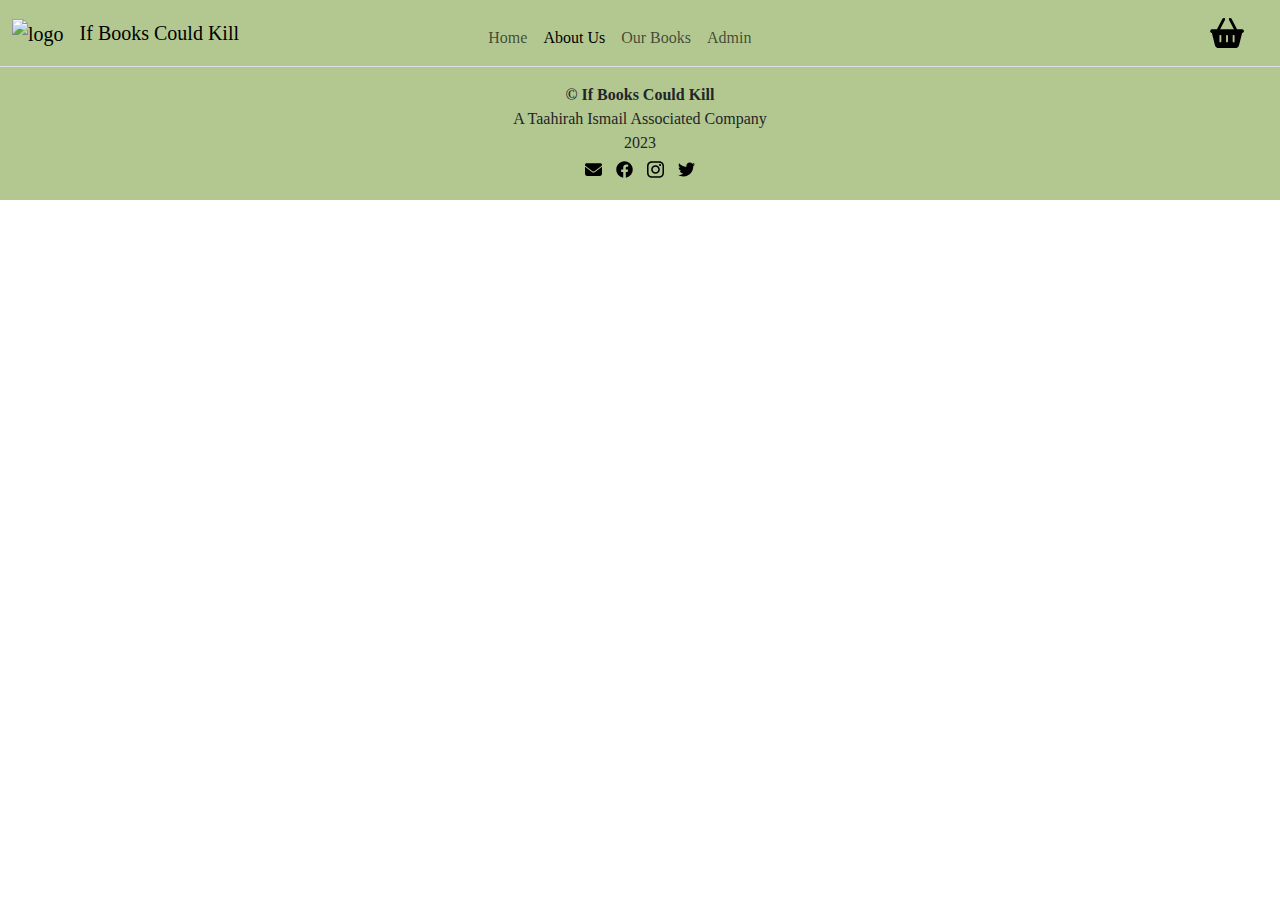
==== pages/about.html @ 810cab75 "adding js functions" ====
<!DOCTYPE html>
<html lang="en">
<head>
    <meta charset="UTF-8">
    <meta http-equiv="X-UA-Compatible" content="IE=edge">
    <meta name="viewport" content="width=device-width, initial-scale=1.0">
    <link rel="stylesheet" href="../style/about.css">
    <title>If Books Could Kill - About Us</title>

    <link
      rel="stylesheet"
      href="https://cdnjs.cloudflare.com/ajax/libs/animate.css/4.1.1/animate.min.css"
    />
    <link
      href="https://cdn.jsdelivr.net/npm/bootstrap@5.3.0-alpha3/dist/css/bootstrap.min.css"
      rel="stylesheet"
    />
    <link
      href="https://getbootstrap.com/docs/5.3/assets/css/docs.css"
      rel="stylesheet"
    />

    <style>
        ::-webkit-scrollbar{
            display: none;
        }
      </style>
</head>
<body>
    <header>
        <nav class="navbar navbar-expand-lg nav-bg">
            <div class="container-fluid">
              <a
                class="navbar-brand"
                href="https://www.youtube.com/watch?v=G7RgN9ijwE4"
                target="_blank"
              >
                <img
                  src="https://i.postimg.cc/QtbPxv1Y/final-bookstore-logo.png"
                  alt="logo"
                  class="logo"
                />
              </a>
              <a class="navbar-brand" href="#">If Books Could Kill</a>
              <button
                class="navbar-toggler"
                type="button"
                data-bs-toggle="collapse"
                data-bs-target="#navbarSupportedContent"
                aria-controls="navbarSupportedContent"
                aria-expanded="false"
                aria-label="Toggle navigation"
              >
                <span class="navbar-toggler-icon"></span>
              </button>
              <div class="collapse navbar-collapse" id="navbarSupportedContent">
                <ul class="navbar-nav m-auto mb-2 mb-lg-0">
                  <li class="nav-item">
                    <a class="nav-link" href="#"
                      >Home</a
                    >
                  </li>
                  <li class="nav-item">
                    <a class="nav-link active" aria-current="page" href="#"
                      >About Us</a
                    >
                  </li>
                  <li class="nav-item">
                    <a class="nav-link" href="../pages/products.html"
                      >Our Books</a
                    >
                  </li>
                  <li class="nav-item">
                    <a class="nav-link" href="../pages/admin.html"
                      >Admin</a
                    >
                  </li>
                </ul>
                <div class="ms-auto">
                    <a class="nav-link" href="../pages/checkout.html"><img src="../assets/icons/basket-shopping-solid.svg" width="50" height="50" class="d-inline-block rounded-circle me-2 pe-3"></a>
                </div>
              </div>
            </div>
          </nav>
    </header>

    <main></main>

    <footer class="pt-3 pb-3 border-top text-center nav-bg">
        <strong>&copy; If Books Could Kill</strong> <br />
        A Taahirah Ismail Associated Company <br>
        2023 <br>

        <a href="#"><img src="../assets/icons/envelope-solid.svg" alt="mail" class="icons"></a>
        <a href="#"><img src="../assets/icons/facebook.svg" alt="fb" class="icons"></a>
        <a href="#"><img src="../assets/icons/instagram.svg" alt="insta" class="icons"></a>
        <a href="#"><img src="../assets/icons/twitter.svg" alt="twt" class="icons"></a>
    </footer>

    <script src="https://cdn.jsdelivr.net/npm/bootstrap@5.3.0-alpha3/dist/js/bootstrap.bundle.min.js"></script>
</body>
</html>
---- style/about.css ----
* {
    box-sizing: border-box;
    margin: 0;
    padding: 0;
    font-family: 'Lora', serif !important;
}

/* font link */
@import url('https://fonts.googleapis.com/css2?family=Lora&display=swap');

/* navbar */
.logo {
    width: 100px;
}

.nav-bg {
    background-color: #B3C890 !important;
}

/* footer */
.icons {
    width: 27px;
    padding: 5px;
}
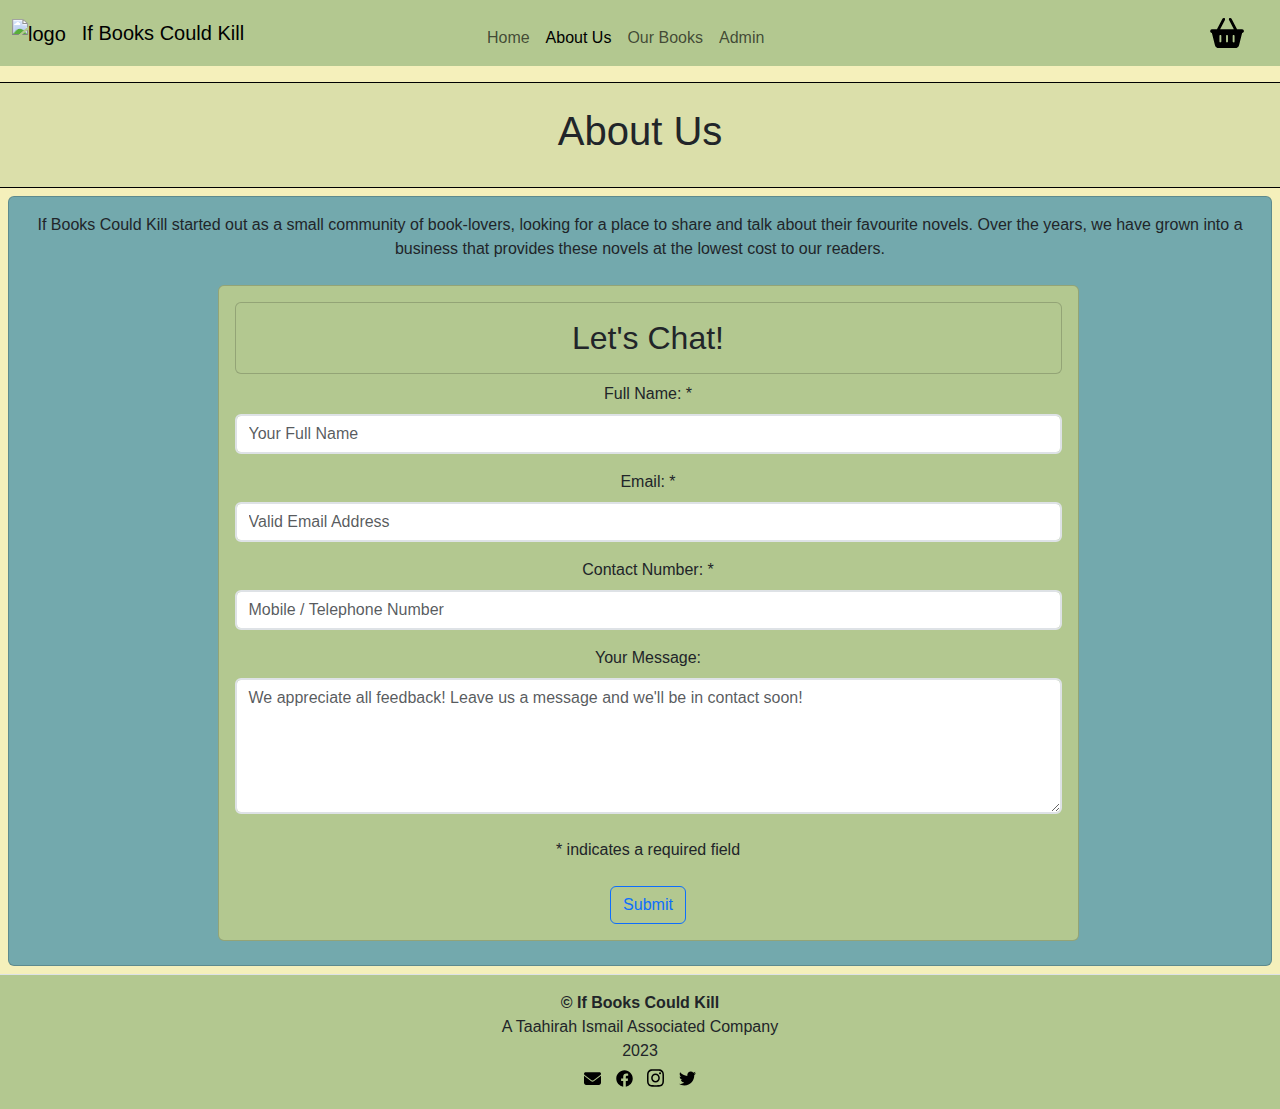
==== commit 64bbb178: "basically done" ====
--- a/pages/about.html
+++ b/pages/about.html
@@ -5,6 +5,7 @@
     <meta http-equiv="X-UA-Compatible" content="IE=edge">
     <meta name="viewport" content="width=device-width, initial-scale=1.0">
     <link rel="stylesheet" href="../style/about.css">
+    <link rel="shortcut icon" href="https://i.postimg.cc/QtbPxv1Y/final-bookstore-logo.png" type="image/x-icon">
     <title>If Books Could Kill - About Us</title>
 
     <link
@@ -84,7 +85,46 @@
           </nav>
     </header>
 
-    <main></main>
+    <main>
+      <div class="mt-3 p-4 text-center border border-start-0 border-end-0 border-black heading">
+        <h1>About Us</h1>
+      </div>
+
+      <div class="card m-2 p-3 text-center blue-bg">
+        <p>
+          If Books Could Kill started out as a small community of book-lovers, looking for a place to share and talk about their favourite novels. Over the years, we have grown into a business that provides these novels at the lowest cost to our readers.
+        </p>
+
+        <div class="card m-2 p-3 contact">
+          <form action="https://formspree.io/f/xvonjbov" method="POST">
+          <h2 class="card p-3 heading-text">Let's Chat!</h3>
+          <div class="mb-3">
+              <label class="form-label"> Full Name: * </label>
+              <input type="text" class="form-control border-2" name="Name" placeholder="Your Full Name" required />
+          </div>
+          
+          <div class="mb-3">
+              <label class="form-label"> Email: * </label>
+              <input type="email" class="form-control border-2" name="Email" placeholder="Valid Email Address" required />
+          </div>
+          
+          <div class="mb-3">
+              <label class="form-label"> Contact Number: * </label>
+              <input type="tel" class="form-control border-2" name="Contact" placeholder="Mobile / Telephone Number" required/>
+          </div>
+          
+          <div class="mb-3">
+              <label class="form-label"> Your Message: </label>
+              <textarea name="message" class="form-control border-2" rows="5" placeholder="We appreciate all feedback! Leave us a message and we'll be in contact soon!"></textarea>
+          </div>
+
+          <p class="p-2">* indicates a required field</p>
+          
+          <button type="submit" class="btn btn-outline-primary text-center">Submit</button>
+      </form>
+  </div>
+      </div>
+    </main>
 
     <footer class="pt-3 pb-3 border-top text-center nav-bg">
         <strong>&copy; If Books Could Kill</strong> <br />
--- a/style/about.css
+++ b/style/about.css
@@ -1,12 +1,16 @@
+/* font link */
+@import url('https://fonts.googleapis.com/css2?family=Lora&display=swap');
+
 * {
     box-sizing: border-box;
     margin: 0;
     padding: 0;
-    font-family: 'Lora', serif !important;
+    font-family: 'Raleway', sans-serif;
 }
 
-/* font link */
-@import url('https://fonts.googleapis.com/css2?family=Lora&display=swap');
+body {
+    background-color: #F5F0BB !important;
+}
 
 /* navbar */
 .logo {
@@ -17,6 +21,25 @@
     background-color: #B3C890 !important;
 }
 
+/* heading */
+.heading {
+    background-color: #DBDFAA;
+}
+
+/* main */
+.blue-bg {
+    background-color: #73A9AD !important;
+}
+
+.contact {
+    background-color: #B3C890 !important;
+    width: 70%;
+    left: 15%;
+}
+
+.heading-text {
+    background-color: #B3C890 !important;
+}
 /* footer */
 .icons {
     width: 27px;
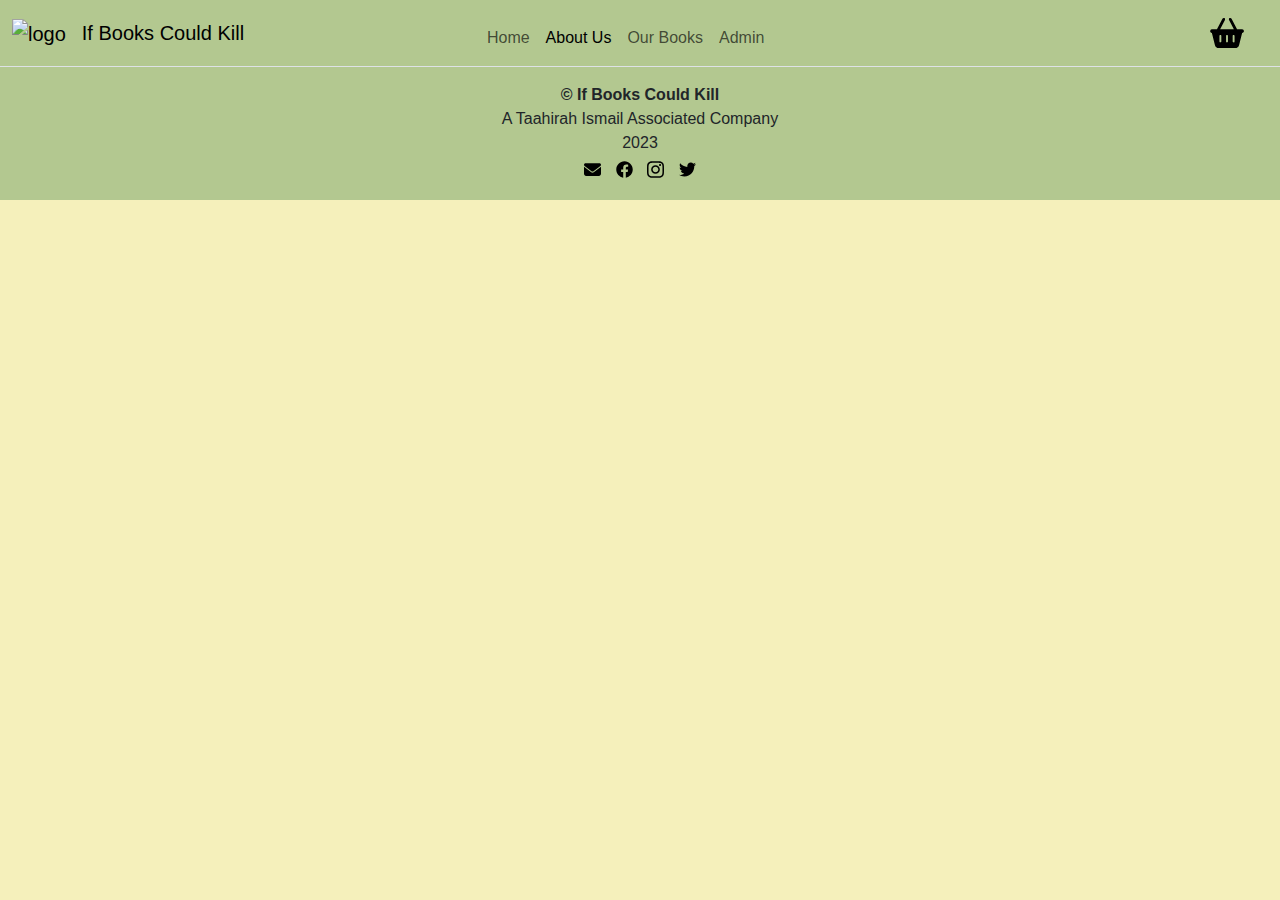
==== commit 2d12e6ed: "just fixed the about link" ====
--- a/pages/about.html
+++ b/pages/about.html
@@ -57,7 +57,7 @@
               <div class="collapse navbar-collapse" id="navbarSupportedContent">
                 <ul class="navbar-nav m-auto mb-2 mb-lg-0">
                   <li class="nav-item">
-                    <a class="nav-link" href="#"
+                    <a class="nav-link" href="../index.html"
                       >Home</a
                     >
                   </li>
@@ -85,46 +85,7 @@
           </nav>
     </header>
 
-    <main>
-      <div class="mt-3 p-4 text-center border border-start-0 border-end-0 border-black heading">
-        <h1>About Us</h1>
-      </div>
-
-      <div class="card m-2 p-3 text-center blue-bg">
-        <p>
-          If Books Could Kill started out as a small community of book-lovers, looking for a place to share and talk about their favourite novels. Over the years, we have grown into a business that provides these novels at the lowest cost to our readers.
-        </p>
-
-        <div class="card m-2 p-3 contact">
-          <form action="https://formspree.io/f/xvonjbov" method="POST">
-          <h2 class="card p-3 heading-text">Let's Chat!</h3>
-          <div class="mb-3">
-              <label class="form-label"> Full Name: * </label>
-              <input type="text" class="form-control border-2" name="Name" placeholder="Your Full Name" required />
-          </div>
-          
-          <div class="mb-3">
-              <label class="form-label"> Email: * </label>
-              <input type="email" class="form-control border-2" name="Email" placeholder="Valid Email Address" required />
-          </div>
-          
-          <div class="mb-3">
-              <label class="form-label"> Contact Number: * </label>
-              <input type="tel" class="form-control border-2" name="Contact" placeholder="Mobile / Telephone Number" required/>
-          </div>
-          
-          <div class="mb-3">
-              <label class="form-label"> Your Message: </label>
-              <textarea name="message" class="form-control border-2" rows="5" placeholder="We appreciate all feedback! Leave us a message and we'll be in contact soon!"></textarea>
-          </div>
-
-          <p class="p-2">* indicates a required field</p>
-          
-          <button type="submit" class="btn btn-outline-primary text-center">Submit</button>
-      </form>
-  </div>
-      </div>
-    </main>
+    <main></main>
 
     <footer class="pt-3 pb-3 border-top text-center nav-bg">
         <strong>&copy; If Books Could Kill</strong> <br />
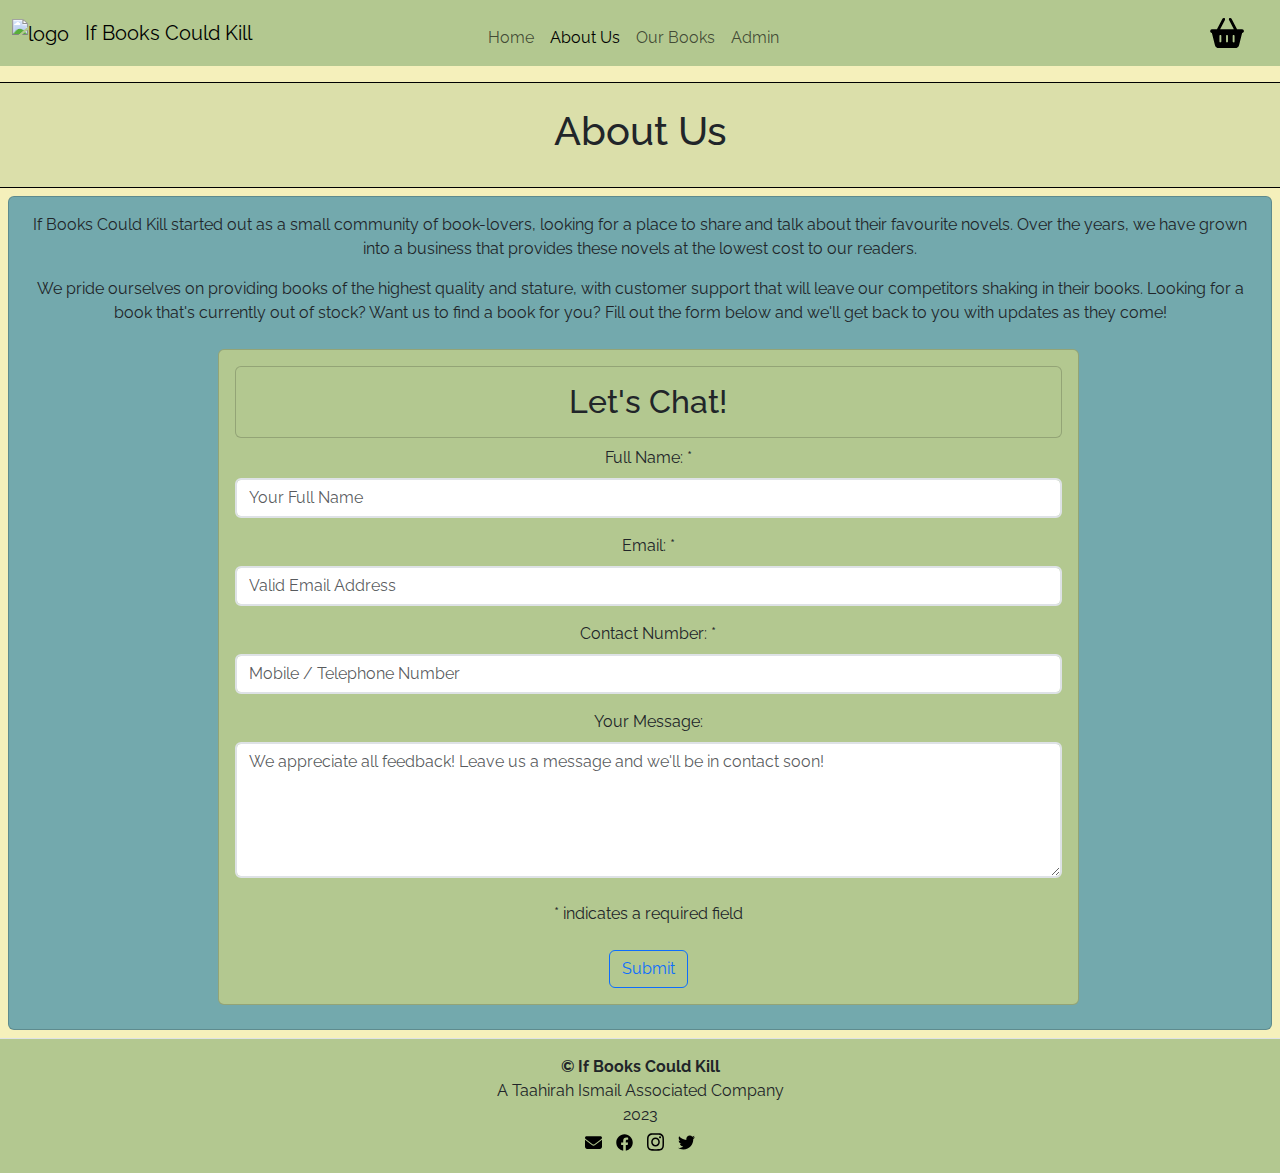
==== commit c0cde76e: "mostly done?" ====
--- a/pages/about.html
+++ b/pages/about.html
@@ -85,7 +85,49 @@
           </nav>
     </header>
 
-    <main></main>
+    <main>
+      <div class="mt-3 p-4 text-center border border-start-0 border-end-0 border-black heading">
+        <h1>About Us</h1>
+      </div>
+
+      <div class="card m-2 p-3 text-center blue-bg">
+        <p>
+          If Books Could Kill started out as a small community of book-lovers, looking for a place to share and talk about their favourite novels. Over the years, we have grown into a business that provides these novels at the lowest cost to our readers.
+        </p>
+        <p>
+          We pride ourselves on providing books of the highest quality and stature, with customer support that will leave our competitors shaking in their books. Looking for a book that's currently out of stock? Want us to find a book for you? Fill out the form below and we'll get back to you with updates as they come!
+        </p>
+
+        <div class="card m-2 p-3 contact">
+          <form action="https://formspree.io/f/xvonjbov" method="POST">
+          <h2 class="card p-3 heading-text">Let's Chat!</h3>
+          <div class="mb-3">
+              <label class="form-label"> Full Name: * </label>
+              <input type="text" class="form-control border-2" name="Name" placeholder="Your Full Name" required />
+          </div>
+          
+          <div class="mb-3">
+              <label class="form-label"> Email: * </label>
+              <input type="email" class="form-control border-2" name="Email" placeholder="Valid Email Address" required />
+          </div>
+          
+          <div class="mb-3">
+              <label class="form-label"> Contact Number: * </label>
+              <input type="tel" class="form-control border-2" name="Contact" placeholder="Mobile / Telephone Number" required/>
+          </div>
+          
+          <div class="mb-3">
+              <label class="form-label"> Your Message: </label>
+              <textarea name="message" class="form-control border-2" rows="5" placeholder="We appreciate all feedback! Leave us a message and we'll be in contact soon!"></textarea>
+          </div>
+
+          <p class="p-2">* indicates a required field</p>
+          
+          <button type="submit" class="btn btn-outline-primary text-center">Submit</button>
+      </form>
+  </div>
+      </div>
+    </main>
 
     <footer class="pt-3 pb-3 border-top text-center nav-bg">
         <strong>&copy; If Books Could Kill</strong> <br />
--- a/style/about.css
+++ b/style/about.css
@@ -1,11 +1,11 @@
 /* font link */
-@import url('https://fonts.googleapis.com/css2?family=Lora&display=swap');
+@import url('https://fonts.googleapis.com/css2?family=Raleway&display=swap');
 
 * {
     box-sizing: border-box;
     margin: 0;
     padding: 0;
-    font-family: 'Raleway', sans-serif;
+    font-family: 'Raleway', sans-serif !important;
 }
 
 body {
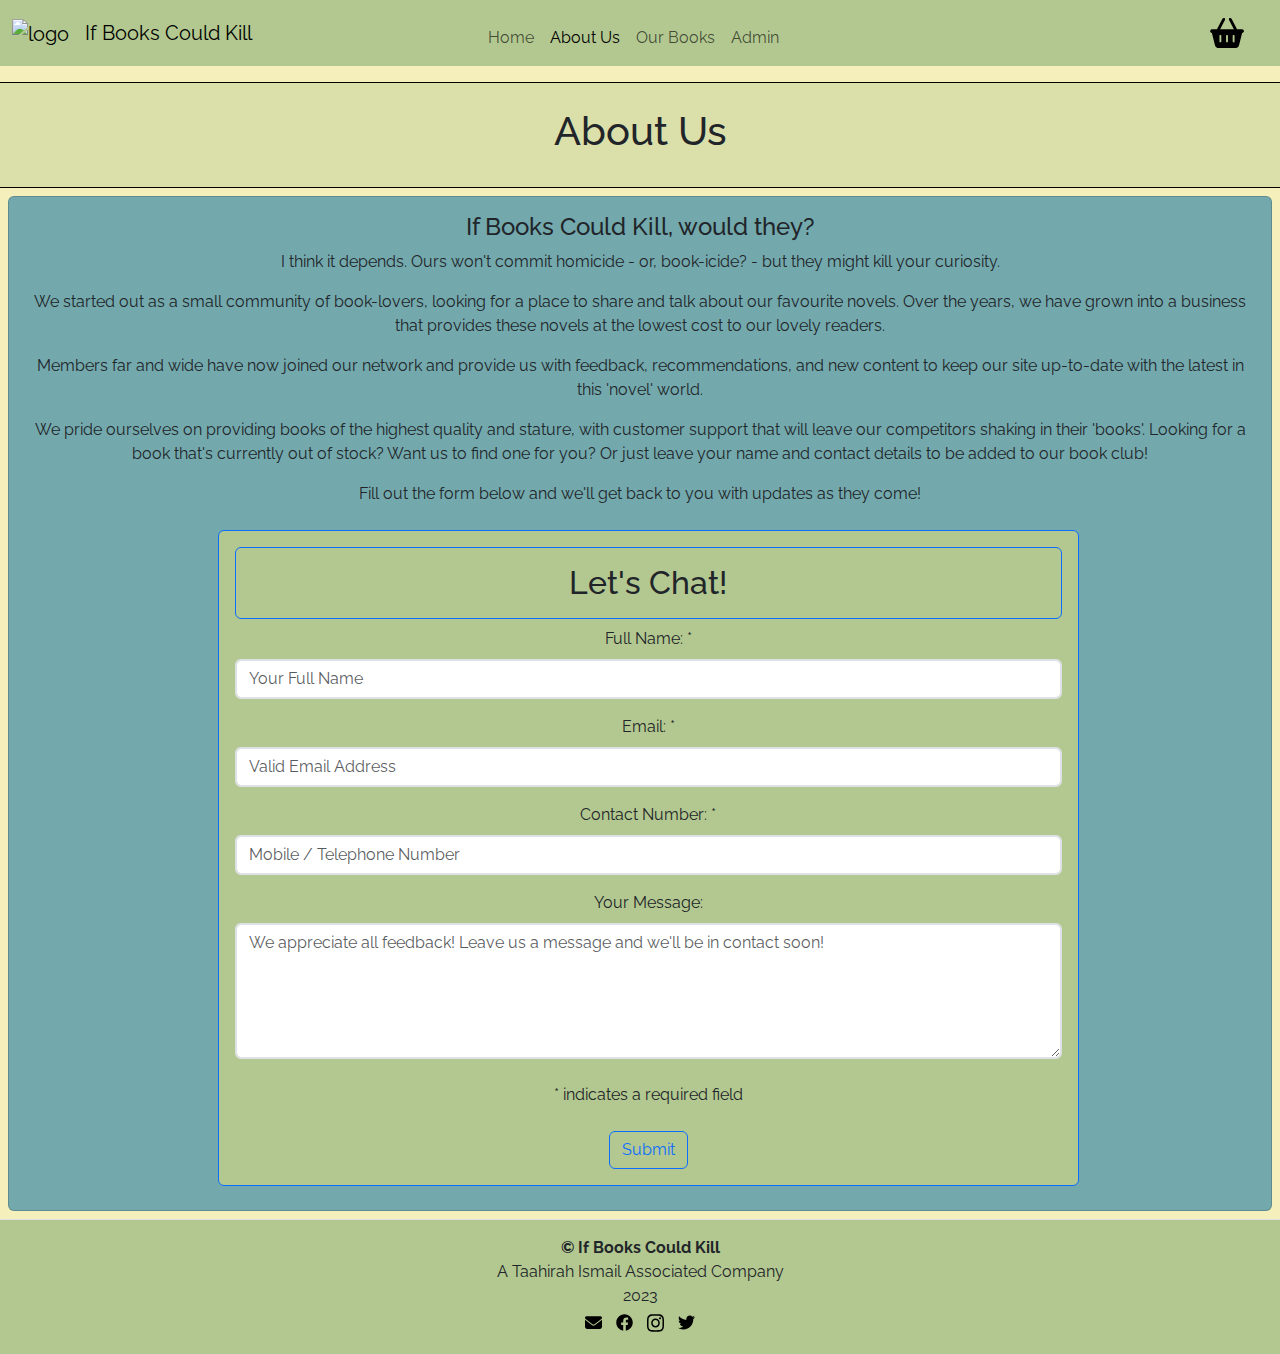
==== commit 3551f4ec: "done, I think?" ====
--- a/pages/about.html
+++ b/pages/about.html
@@ -91,16 +91,26 @@
       </div>
 
       <div class="card m-2 p-3 text-center blue-bg">
+        <h4>If Books Could Kill, would they?</h4>
         <p>
-          If Books Could Kill started out as a small community of book-lovers, looking for a place to share and talk about their favourite novels. Over the years, we have grown into a business that provides these novels at the lowest cost to our readers.
+          I think it depends. Ours won't commit homicide - or, book-icide? - but they might kill your curiosity.
         </p>
         <p>
-          We pride ourselves on providing books of the highest quality and stature, with customer support that will leave our competitors shaking in their books. Looking for a book that's currently out of stock? Want us to find a book for you? Fill out the form below and we'll get back to you with updates as they come!
+          We started out as a small community of book-lovers, looking for a place to share and talk about our favourite novels. Over the years, we have grown into a business that provides these novels at the lowest cost to our lovely readers.
+        </p>
+        <p>
+          Members far and wide have now joined our network and provide us with feedback, recommendations, and new content to keep our site up-to-date with the latest in this 'novel' world.
+        </p>
+        <p>
+          We pride ourselves on providing books of the highest quality and stature, with customer support that will leave our competitors shaking in their 'books'. Looking for a book that's currently out of stock? Want us to find one for you? Or just leave your name and contact details to be added to our book club!
+        </p>
+        <p>
+          Fill out the form below and we'll get back to you with updates as they come!
         </p>
 
-        <div class="card m-2 p-3 contact">
+        <div class="card border border-primary m-2 p-3 contact">
           <form action="https://formspree.io/f/xvonjbov" method="POST">
-          <h2 class="card p-3 heading-text">Let's Chat!</h3>
+          <h2 class="card border border-primary p-3 heading-text">Let's Chat!</h3>
           <div class="mb-3">
               <label class="form-label"> Full Name: * </label>
               <input type="text" class="form-control border-2" name="Name" placeholder="Your Full Name" required />
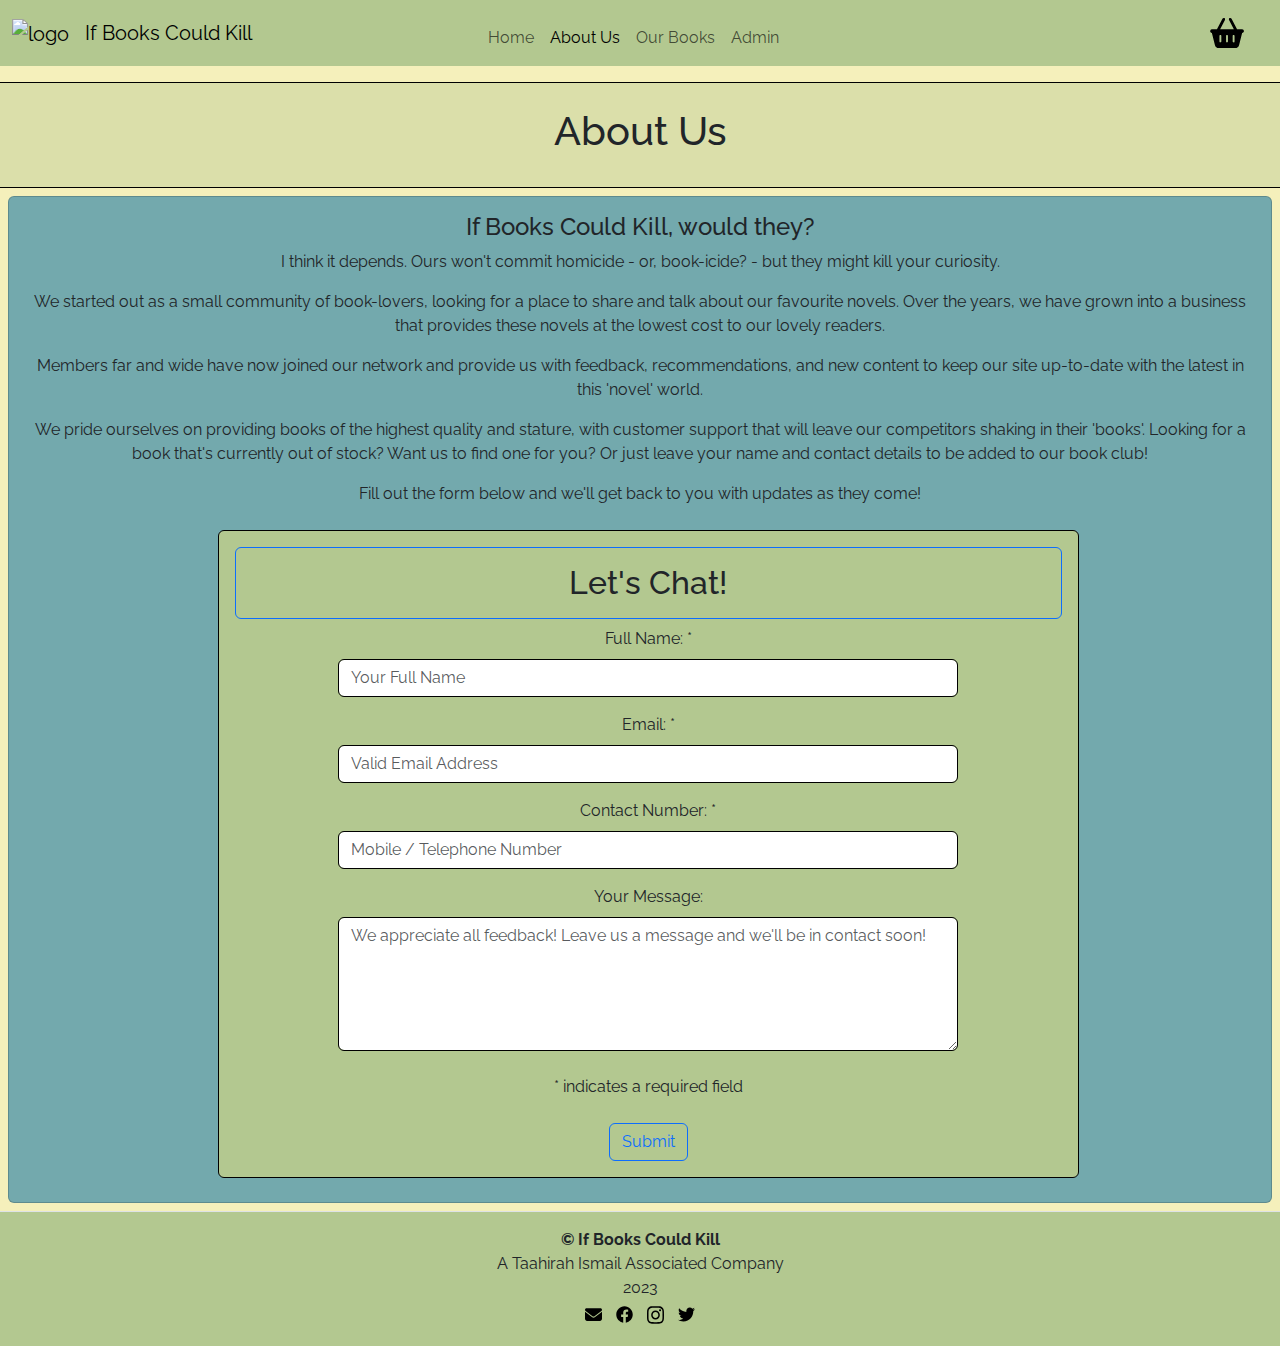
==== commit c2f98149: "styling and responsiveness done" ====
--- a/pages/about.html
+++ b/pages/about.html
@@ -108,27 +108,27 @@
           Fill out the form below and we'll get back to you with updates as they come!
         </p>
 
-        <div class="card border border-primary m-2 p-3 contact">
+        <div class="card border border-black m-2 p-3 contact">
           <form action="https://formspree.io/f/xvonjbov" method="POST">
           <h2 class="card border border-primary p-3 heading-text">Let's Chat!</h3>
           <div class="mb-3">
               <label class="form-label"> Full Name: * </label>
-              <input type="text" class="form-control border-2" name="Name" placeholder="Your Full Name" required />
+              <input type="text" class="form-control border-black w-75 m-auto" name="Name" placeholder="Your Full Name" required />
           </div>
           
           <div class="mb-3">
               <label class="form-label"> Email: * </label>
-              <input type="email" class="form-control border-2" name="Email" placeholder="Valid Email Address" required />
+              <input type="email" class="form-control border-black w-75 m-auto" name="Email" placeholder="Valid Email Address" required />
           </div>
           
           <div class="mb-3">
               <label class="form-label"> Contact Number: * </label>
-              <input type="tel" class="form-control border-2" name="Contact" placeholder="Mobile / Telephone Number" required/>
+              <input type="tel" class="form-control border-black w-75 m-auto" name="Contact" placeholder="Mobile / Telephone Number" required/>
           </div>
           
           <div class="mb-3">
               <label class="form-label"> Your Message: </label>
-              <textarea name="message" class="form-control border-2" rows="5" placeholder="We appreciate all feedback! Leave us a message and we'll be in contact soon!"></textarea>
+              <textarea name="message" class="form-control border-black w-75 m-auto" rows="5" placeholder="We appreciate all feedback! Leave us a message and we'll be in contact soon!"></textarea>
           </div>
 
           <p class="p-2">* indicates a required field</p>
--- a/style/about.css
+++ b/style/about.css
@@ -44,4 +44,10 @@
 .icons {
     width: 27px;
     padding: 5px;
+}
+
+@media screen and (max-width: 550px) {
+    .contact form input, .contact form textarea {
+        width: 100% !important;
+    }
 }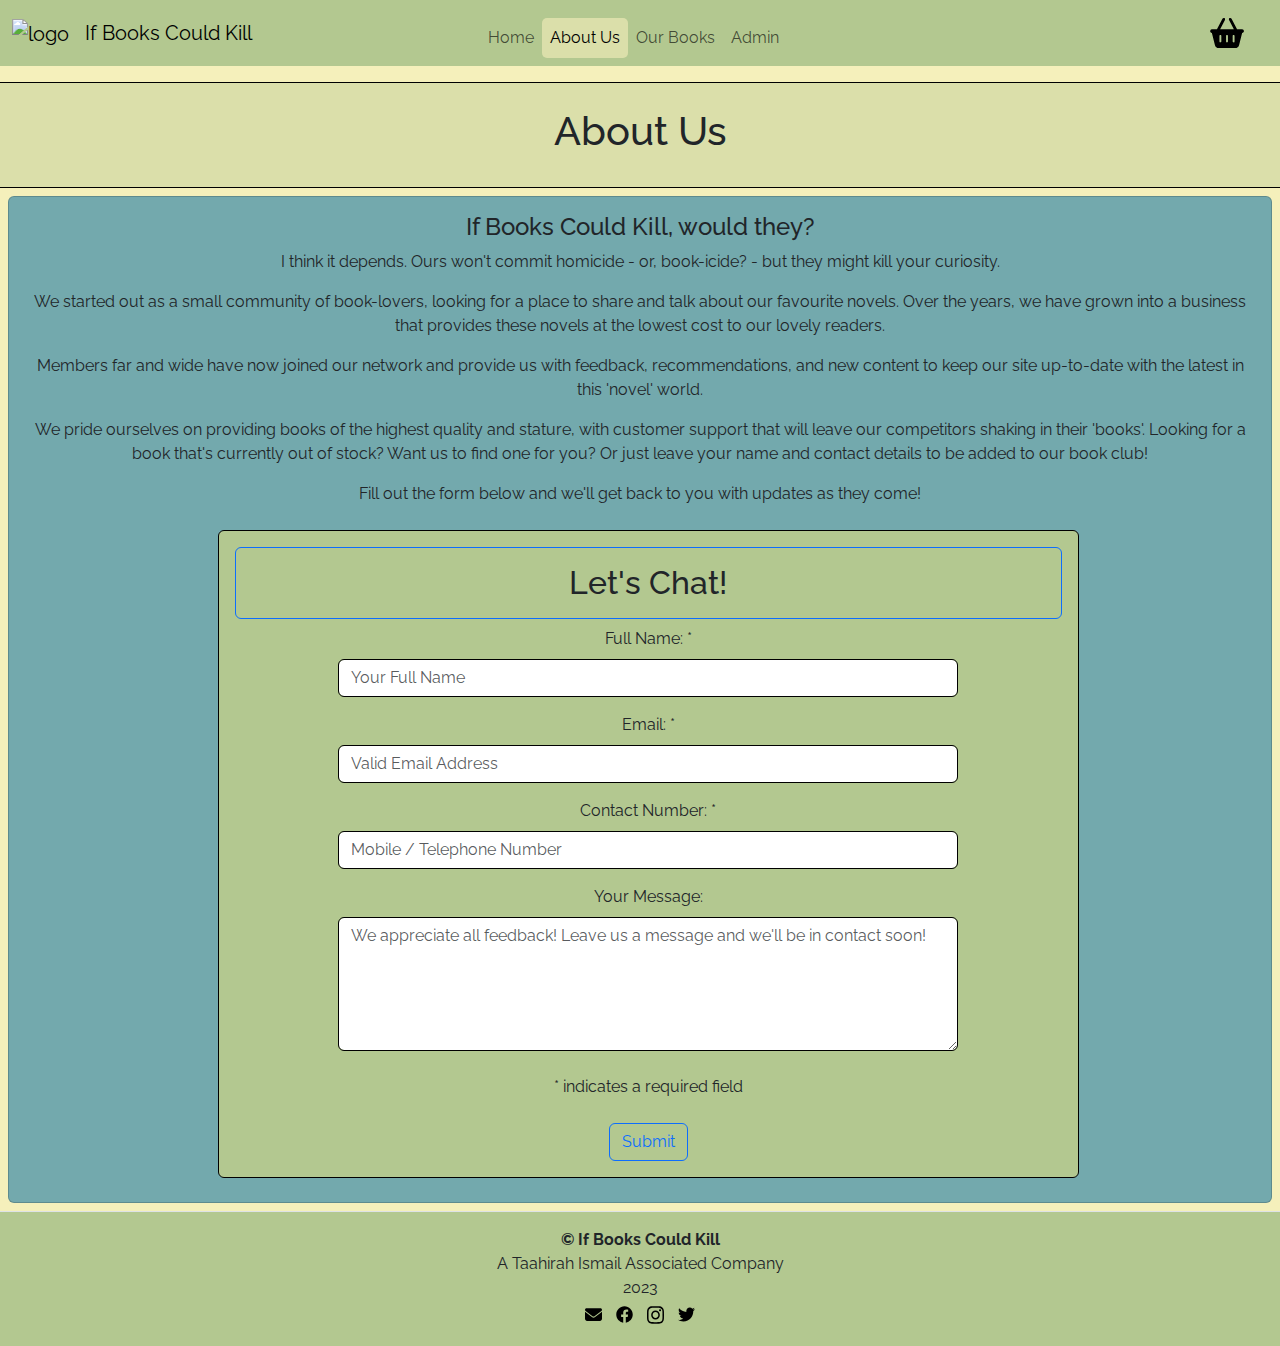
==== commit e7330439: "done-ish" ====
--- a/pages/about.html
+++ b/pages/about.html
@@ -78,7 +78,7 @@
                   </li>
                 </ul>
                 <div class="ms-auto">
-                    <a class="nav-link" href="../pages/checkout.html"><img src="../assets/icons/basket-shopping-solid.svg" width="50" height="50" class="d-inline-block rounded-circle me-2 pe-3"></a>
+                    <a href="../pages/checkout.html"><img src="../assets/icons/basket-shopping-solid.svg" width="50" height="50" class="d-inline-block rounded-circle me-2 pe-3"></a>
                 </div>
               </div>
             </div>
--- a/style/about.css
+++ b/style/about.css
@@ -19,6 +19,16 @@
 
 .nav-bg {
     background-color: #B3C890 !important;
+}
+
+.nav-link:hover {
+    background-color: #DBDFAA;
+    border-radius: 5px;
+}
+
+.active {
+    background-color: #DBDFAA !important;
+    border-radius: 5px !important;
 }
 
 /* heading */
